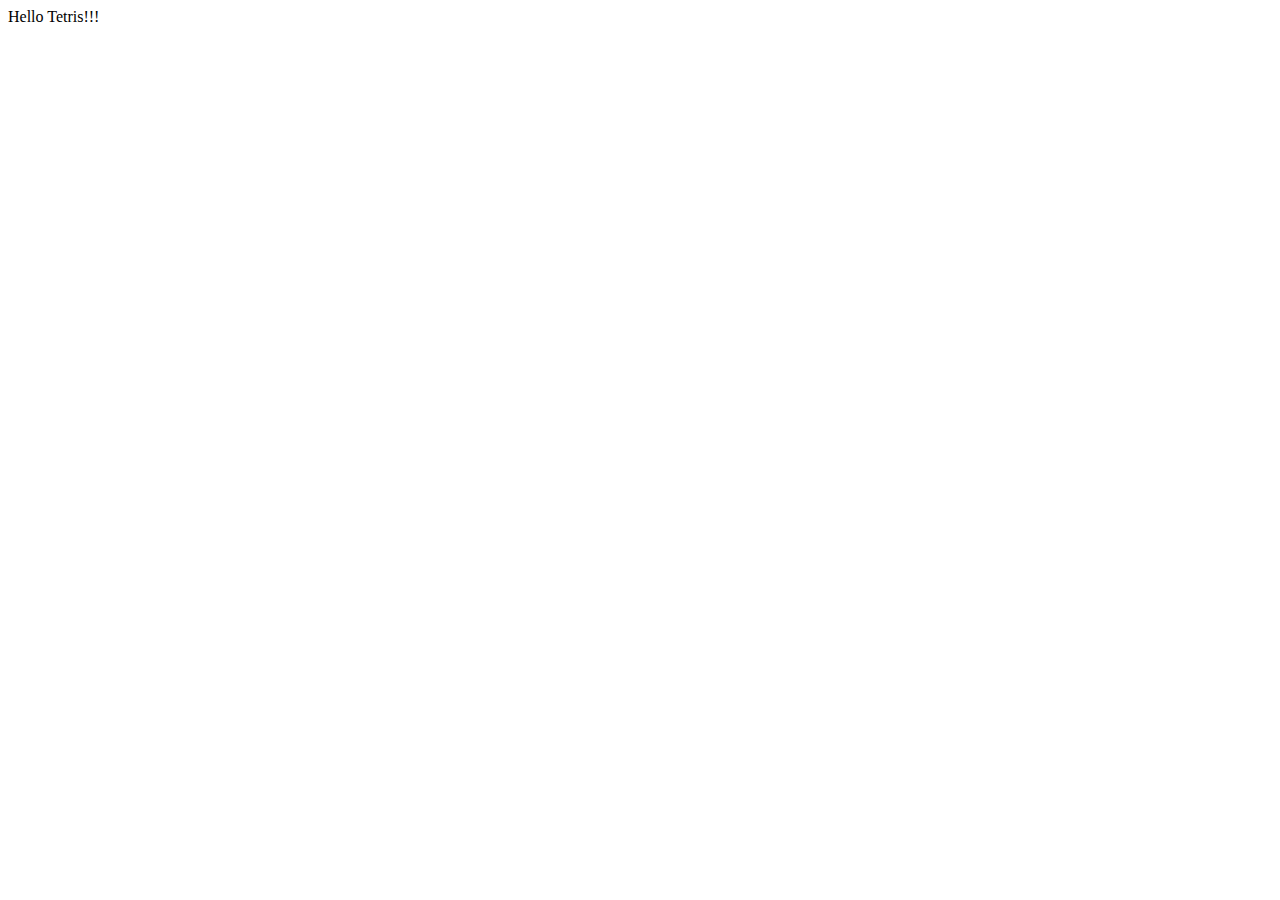
==== index.html @ b8ae4143 "init" ====
<!DOCTYPE html>
<html lang="en">
<head>
    <meta charset="UTF-8">
    <meta name="viewport" content="width=device-width, initial-scale=1.0">
    <title>Document</title>
</head>
<body>
    Hello Tetris!!!
</body>
</html>
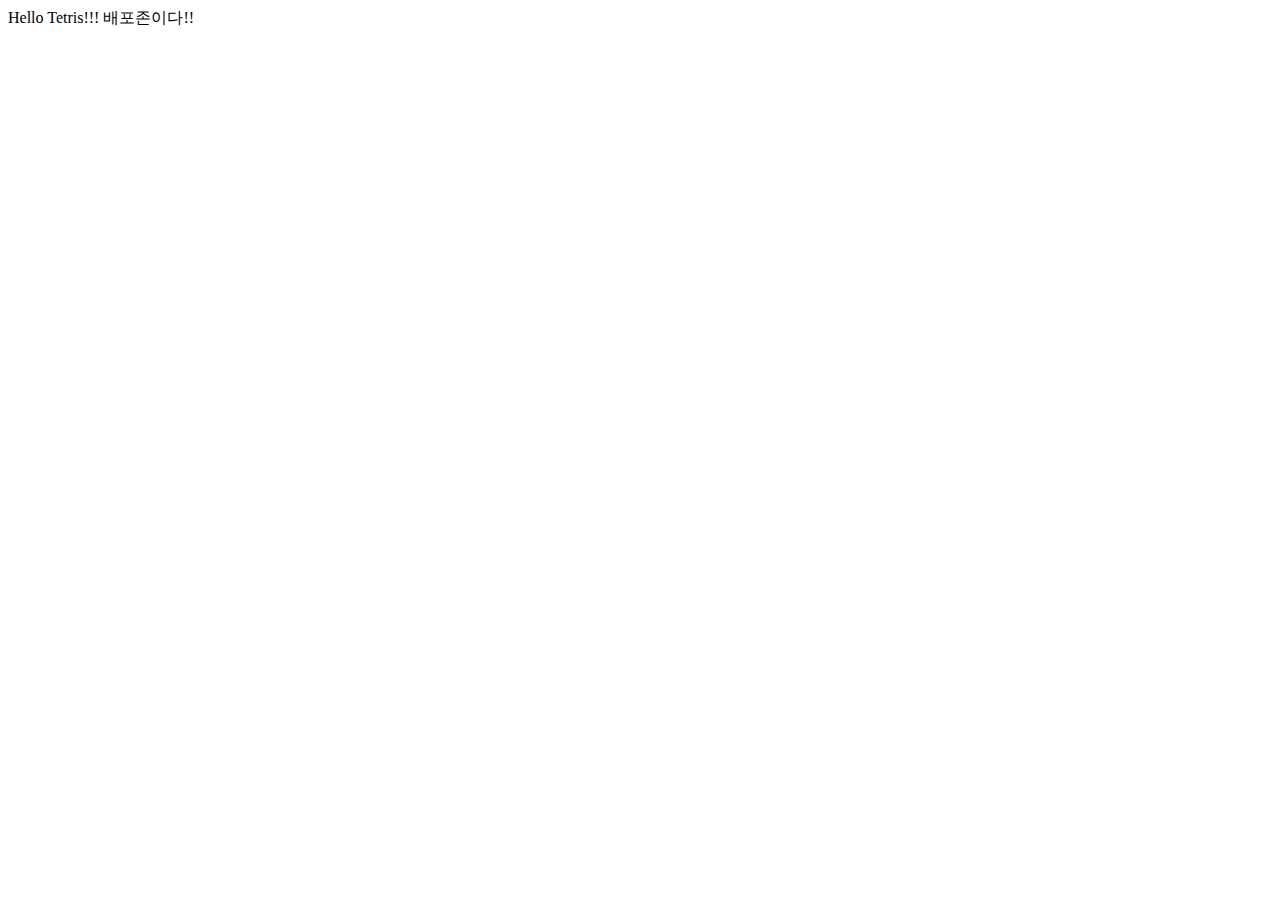
==== commit f799a962: "deploy Test" ====
--- a/index.html
+++ b/index.html
@@ -7,5 +7,6 @@
 </head>
 <body>
     Hello Tetris!!!
+    배포존이다!!
 </body>
 </html>